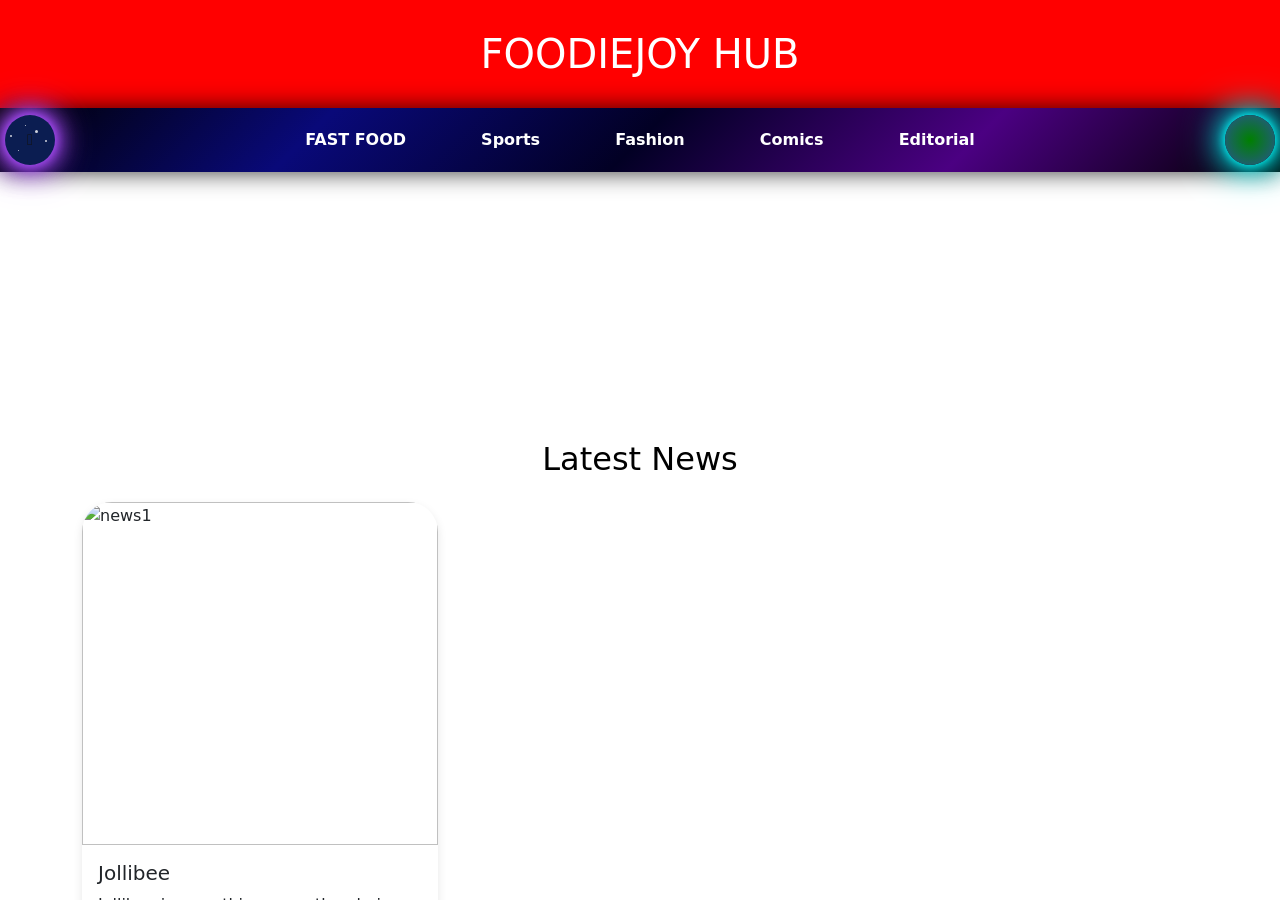
==== index.html @ 371d7bbd "Update index.html" ====
<html>
<head>  
  <meta charset="utf-8">
  <meta name="viewport" content="width=device-width, initial-scale=1.0">
  <title>FOODIEJOY HUB</title>

  <link rel="stylesheet" href="https://cdnjs.cloudflare.com/ajax/libs/font-awesome/7.0.1/css/all.min.css">
  <link href="https://cdn.jsdelivr.net/npm/bootstrap@5.3.2/dist/css/bootstrap.min.css" rel="stylesheet">
  <link rel="stylesheet" href="Ww.css">
</head>

<body>

<input type="checkbox" id="darkmode-toggle">
<label class="darkmode-toggle" for="darkmode-toggle">
<i class="fas toggle-icon"></i>

<span class="star" style="top:40%; left:10%; width:2px; height:2px"></span>
<span class="star" style="top:30%; left:60%; width:3px; height:3px;"></span>
<span class="star" style="top:70%; left:25%; width:1px; height:1px;"></span>
<span class="star" style="top:50%; left:80%; width:2px; height:2px;"></span>
<span class="star" style="top:20%; left:40%; width:1px; height:1px;"></span>

</label>

<a href="weather.html" class="earth-toggle">
<i class="fa-solid fa-earth-asia"></i>
</a>

<div class="page">

<div class="top-section">

  <header class="my_container">
    <h1>FOODIEJOY HUB</h1>
  </header>

  <nav class="menu">
    <div class="container">
      <div class="menu-items">
        <a href="index.html" class="active">FAST FOOD</a>
        <a href="spor.html">Sports</a>
        <a href="fasio.html">Fashion</a>
        <a href="comi.html">Comics</a>
        <a href="edi.html">Editorial</a>
      </div>
    </div>
  </nav>
  
  <section class="news-section container mt-5">
    <h2 class="text-center mb-4">Latest News</h2>
    <div class="row g-4">
      <div class="col-md-4">
        <div class="card news-card">
          <img src="https://i.pinimg.com/originals/87/d1/66/87d166c686ccca056ebcafba8ceae13f.jpg" class="card-img-top" alt="news1">
          <div class="card-body">
            <h5 class="card-title">Jollibee</h5>
            <p class="card-text">Jollibee is something more than being a fast-food chain; it is a cultural phenomenon identified with Filipino pride and heritage. </p>
            <a href="https://www.jollibee.com.ph/" class="btn btn-sm btn-primary">click to order</a>
          </div>
        </div>
      </div>

</div>

  <footer class="text-center text-light py-4 mt-5" style="background-color:#000;">
    <p>Emc Hoi News | News has been served</p>
  </footer>

</body>
</html>
---- Ww.css ----
.page {
background: white;
color: black;
transition: background 0.3s, color 0.3;
}

.top-section{
position: fixed;
top: 0;
left: 0;
width: 100%;
z-index: 1000;
}

.my_container h1 {
  color: white;
  text-align: center;
  text-transform: uppercase;
  padding: 30px 0;
  margin: 0;
background: red;
}

.menu {
position: relative;
z-index: 1200;
  background: linear-gradient(135deg, #000, #090979, #020024, #4b0082, #000);
animation: galaxyMove 20s ease infinite;
padding: 10px 0;
box-shadow: 0 0 25px rgba(0, 0, 0, 0.8);
}

@keyframes galaxyMove{
0% { background-position: 0% 50%; }
50% { background-position: 100% 50%; }
100% { background-position: 0% 50%; }
}

.menu-items {
  display: flex;
  justify-content: center;
  align-items: center;
  gap: 25px;
}

.menu .menu-items a {
  text-decoration: none;
  color: white;
  padding: 10px 25px;
  display: inline-block;
  font-weight: bold;
  transition: background 0.3s, transform 0.3s;
  border-radius: 5px;
}


.menu .menu-items a:hover {
  background: blue;
  transform: scale(1.05);
}

#darkmode-toggle { 
display: none; 
}

.darkmode-toggle {
  position: fixed;
  left: 5px;
  top: 115px;
  width: 50px;
  height: 50px;
  border-radius: 50%;
  cursor: pointer;
  z-index: 2000;
  display: flex;
  align-items: center;
  justify-content: center;
  background: #0b1d51;
  box-shadow: 0 0 10px #a64bf4, 0 0 20px #a64bf4, 0 0 30px #a64bf4, 0 0 40px #a64bf4;
  transition: all 0.3s;
}

.darkmode-toggle .star {
  position: absolute;
  background: white;
  border-radius: 50%;
  opacity: 0.8;
  animation: twinkle infinite alternate;
}

@keyframes twinkle {
  0% { opacity:0.3; }
  50% { opacity:1; }
  100% { opacity:0.3; }
}

.toggle-icon::before {
  content: "\f186"; 
  font-family: "Font Awesome 5 Free";
  font-weight: 900;
  color: #111;
  transition: all 0.3s;
}

#darkmode-toggle:checked + .darkmode-toggle {
  background: black;
  box-shadow: 0 0 10px #FFA500,0 0 20px #FFA500,0 0 30px #FFA500,0 0 40px #FFA500;
}

#darkmode-toggle:checked + .darkmode-toggle .toggle-icon::before {
  content: "\f185"; 
  color: orange;
}

.earth-toggle {
  position: fixed;
  right: 5px;
  top: 115px;
  width: 50px;
  height: 50px;
  display: flex;
  align-items: center;
  justify-content: center;
  font-size: 25px;
  cursor: pointer;
  z-index: 2000;
  border-radius: 50%;
  background: radial-gradient(circle at center, green, #2a5298);
  box-shadow: 0 0 10px #00ffff, 0 0 30px #00ffff, 0 0 45px #00ffff;
  animation: spinEarth 25s linear infinite;
  transition: 0.3s;
  text-decoration: none;
}

.earth-toggle:hover {
  box-shadow: 0 0 20px #00ffff, 0 0 40px #00ffff, 0 0 60px #00ffff;
}

@keyframes spinEarth {
from { transform: rotate(0deg);}
to { transform: rotate(360deg); }
}

.breaking-news-section {
  background: green;
  color: white;
  padding: 8px 15px;
  width: 100%;
  box-sizing: border-box;
  font-size: 16px;
  font-weight: bold;
  display: flex;
  align-items: center;
  overflow: hidden;
}

#bntext {
  margin-right: 15px;
  white-space: nowrap;
  color: yellow;
}

marquee {
  width: 100%;
}

.breaking-news {
  display: inline-block;
  margin-right: 80px;
  color: white;
  text-decoration: none;
}

.bntime {
  display: inline;
  margin-right: 10px;
  font-size: 12px;
  color: #ffe;
}

.news-card {
height: 550px;
border: none;
  box-shadow: 0 4px 10px rgba(0,0,0,0.1);
  transition: transform 0.3s, box-shadow 0.3s;
  border-radius: 30px;
  overflow: hidden;
  background: #fff;
margin-bottom: 30px;
transition: transform 0.3s, box-shadow 0.3s color;
}

.news-card .card-body{
display: flex;
flex-direction: column;
justify-content: space-between;
}

.news-card img {
  width: 100%;
  height: auto;
  display: block;
}

.news-card:hover {
  transform: translateY(-10px);
  box-shadow: 0 6px 15px rgba(0,0,0,0.2);
}

.panahon-section { 
padding-top: 230px
display: display;
justify-content: center;
align-items: center;
}

.panahon-section iframe {
width: 100%;
height: 71vh;
border-radius: 15px;
}


.footer{
  font-size: 14px;
  text-align: center;
  background: #000;
  color: #fff;
  padding: 20px 0;
transition: background 0.3s, color 0.3s;
}

.news-section {
padding-top: 220px;
}


#darkmode-toggle:checked ~ .page {
background: #000;
color:: #eee;
}

#darkmode-toggle:checked ~ .page .news-section { 
background: #121212; 
color: #eee;
}

#darkmode-toggle:checked ~ .page .news-section .news-card { 
background: #1e1e1e; 
color: #eee; 
}
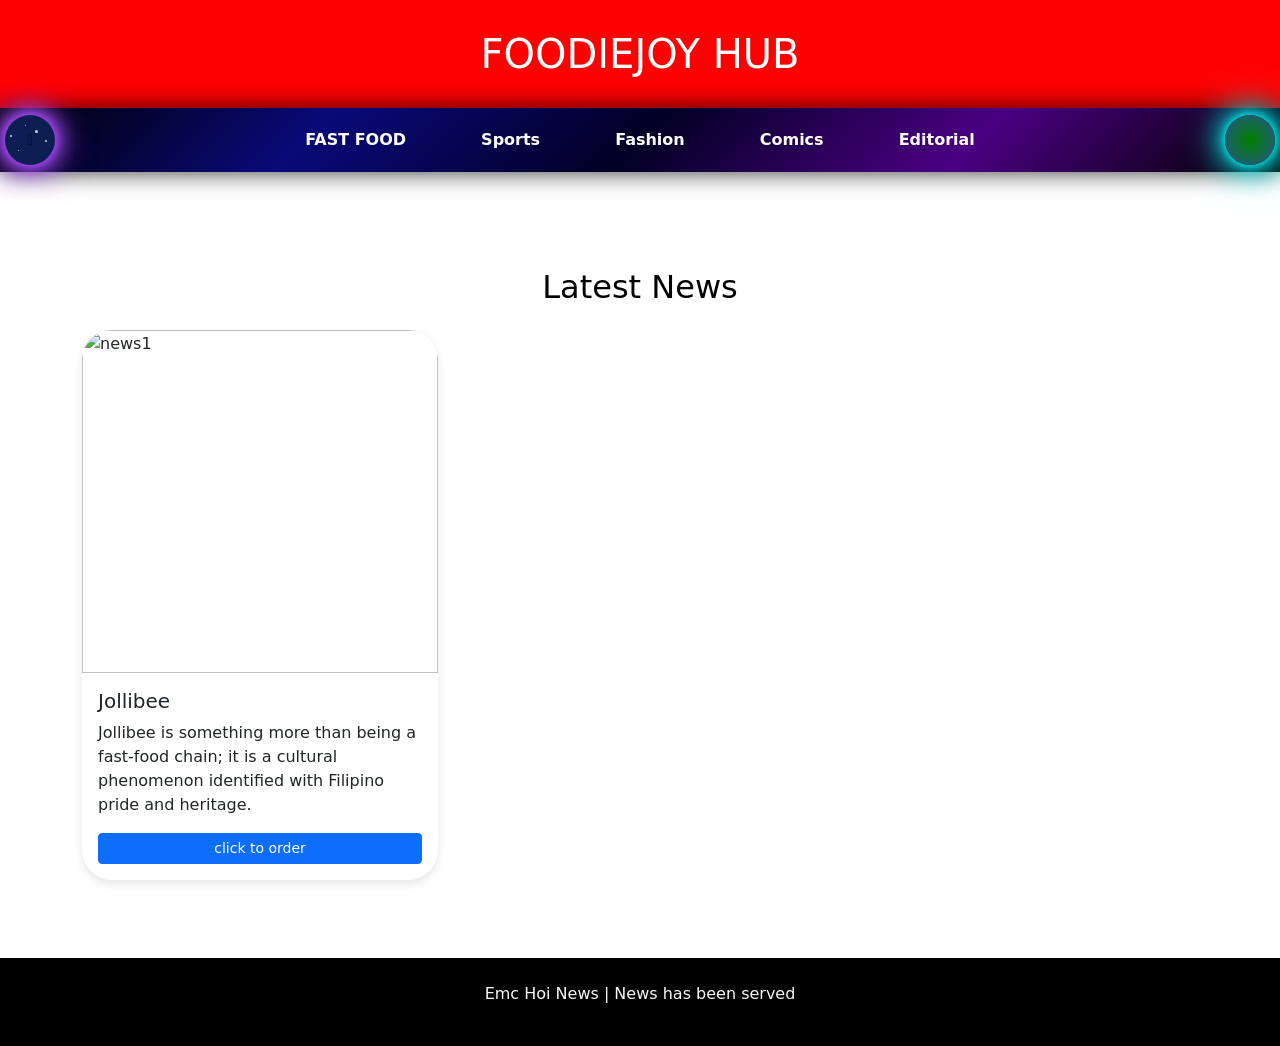
==== commit 77ea93bb: "Update index.html" ====
--- a/index.html
+++ b/index.html
@@ -46,7 +46,7 @@
       </div>
     </div>
   </nav>
-  
+</div>
   <section class="news-section container mt-5">
     <h2 class="text-center mb-4">Latest News</h2>
     <div class="row g-4">
@@ -60,6 +60,7 @@
           </div>
         </div>
       </div>
+    </div>
 
 </div>
 
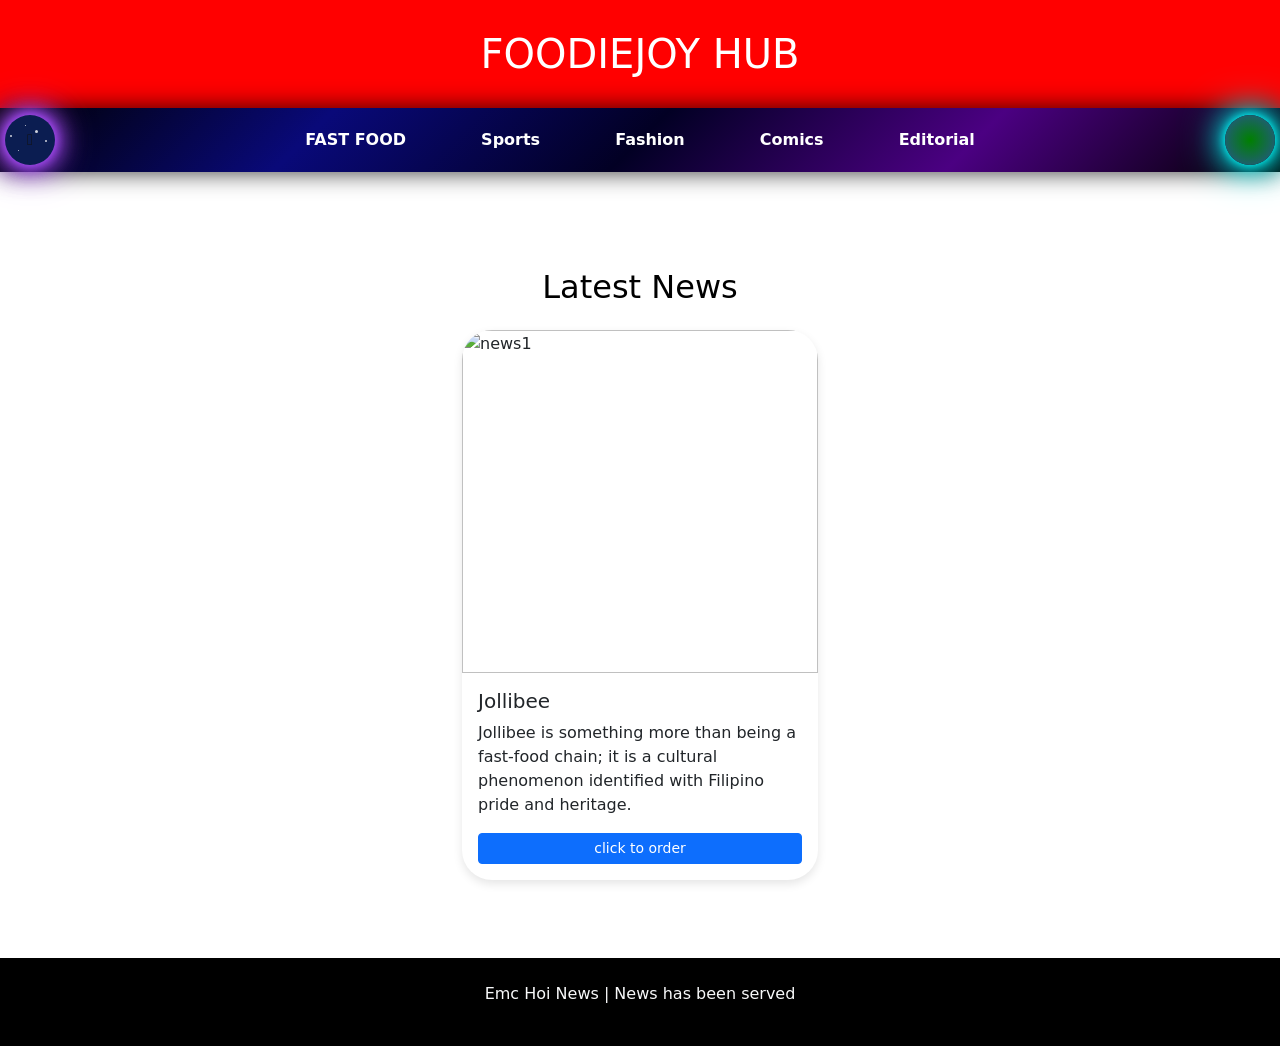
==== commit d1d62cc2: "Update index.html" ====
--- a/index.html
+++ b/index.html
@@ -49,8 +49,8 @@
 </div>
   <section class="news-section container mt-5">
     <h2 class="text-center mb-4">Latest News</h2>
-    <div class="row g-4">
-      <div class="col-md-4">
+    <div class="row g-4 justify-content-center">
+      <div class="col-12 col-md-4">
         <div class="card news-card">
           <img src="https://i.pinimg.com/originals/87/d1/66/87d166c686ccca056ebcafba8ceae13f.jpg" class="card-img-top" alt="news1">
           <div class="card-body">
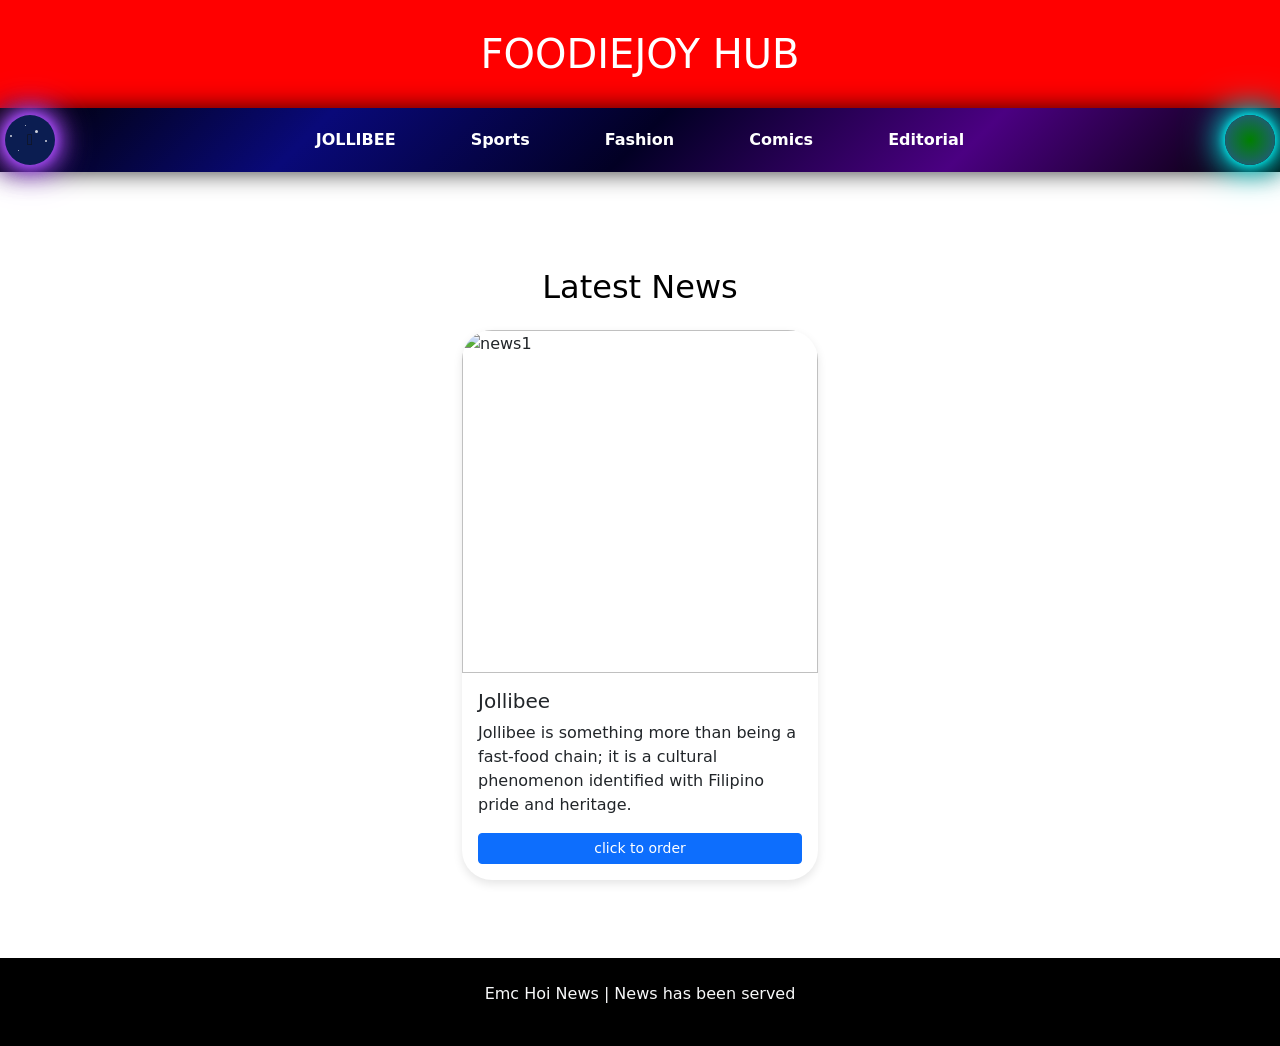
==== commit dd311fa4: "Change active menu item from 'FAST FOOD' to 'JOLLIBEE'" ====
--- a/index.html
+++ b/index.html
@@ -38,7 +38,7 @@
   <nav class="menu">
     <div class="container">
       <div class="menu-items">
-        <a href="index.html" class="active">FAST FOOD</a>
+        <a href="index.html" class="active">JOLLIBEE</a>
         <a href="spor.html">Sports</a>
         <a href="fasio.html">Fashion</a>
         <a href="comi.html">Comics</a>
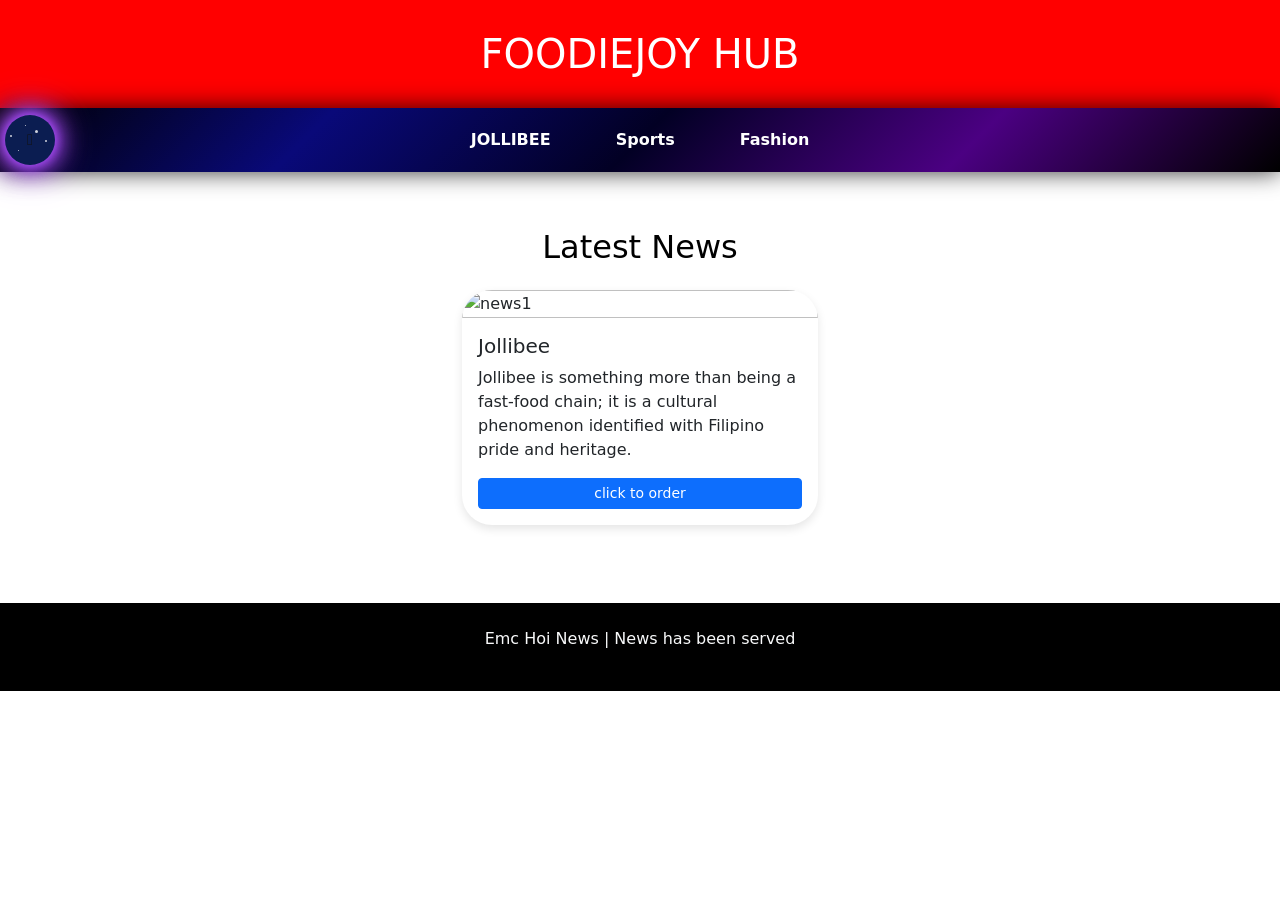
==== commit 57246cc4: "Remove links to Comics and Editorial pages" ====
--- a/index.html
+++ b/index.html
@@ -23,9 +23,6 @@
 
 </label>
 
-<a href="weather.html" class="earth-toggle">
-<i class="fa-solid fa-earth-asia"></i>
-</a>
 
 <div class="page">
 
@@ -41,8 +38,6 @@
         <a href="index.html" class="active">JOLLIBEE</a>
         <a href="spor.html">Sports</a>
         <a href="fasio.html">Fashion</a>
-        <a href="comi.html">Comics</a>
-        <a href="edi.html">Editorial</a>
       </div>
     </div>
   </nav>
--- a/Ww.css
+++ b/Ww.css
@@ -40,7 +40,8 @@
   display: flex;
   justify-content: center;
   align-items: center;
-  gap: 25px;
+  gap: 15px;
+  flex-wrap: wrap;
 }
 
 .menu .menu-items a {
@@ -179,7 +180,7 @@
 }
 
 .news-card {
-height: 550px;
+height: auto;
 border: none;
   box-shadow: 0 4px 10px rgba(0,0,0,0.1);
   transition: transform 0.3s, box-shadow 0.3s;
@@ -199,6 +200,7 @@
 .news-card img {
   width: 100%;
   height: auto;
+  object-fit: cover;
   display: block;
 }
 
@@ -231,7 +233,7 @@
 }
 
 .news-section {
-padding-top: 220px;
+padding-top: 180px;
 }
 
 
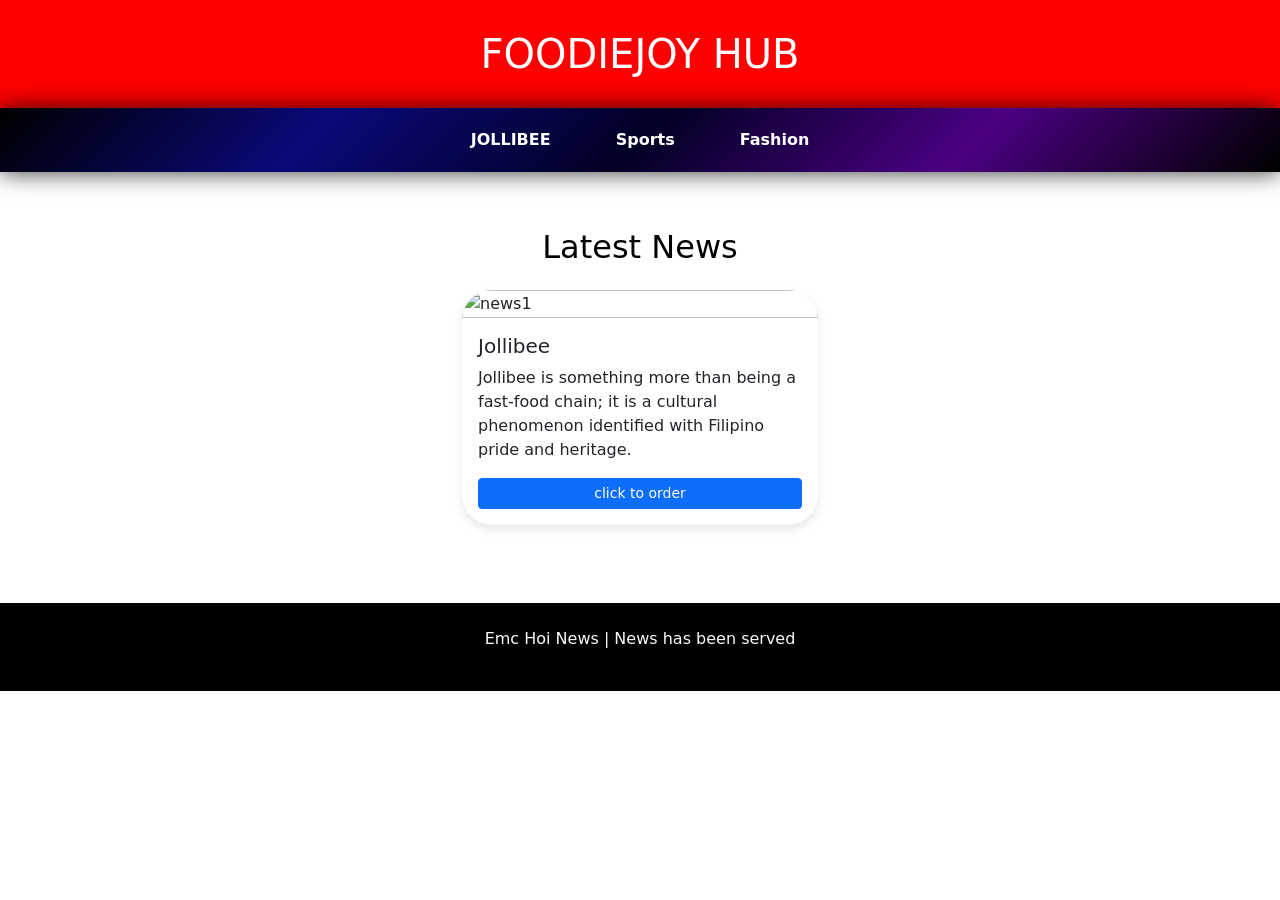
==== commit 72415368: "Remove dark mode toggle and star elements Removed dark mode toggle and associated stars from the HTM" ====
--- a/index.html
+++ b/index.html
@@ -10,19 +10,6 @@
 </head>
 
 <body>
-
-<input type="checkbox" id="darkmode-toggle">
-<label class="darkmode-toggle" for="darkmode-toggle">
-<i class="fas toggle-icon"></i>
-
-<span class="star" style="top:40%; left:10%; width:2px; height:2px"></span>
-<span class="star" style="top:30%; left:60%; width:3px; height:3px;"></span>
-<span class="star" style="top:70%; left:25%; width:1px; height:1px;"></span>
-<span class="star" style="top:50%; left:80%; width:2px; height:2px;"></span>
-<span class="star" style="top:20%; left:40%; width:1px; height:1px;"></span>
-
-</label>
-
 
 <div class="page">
 
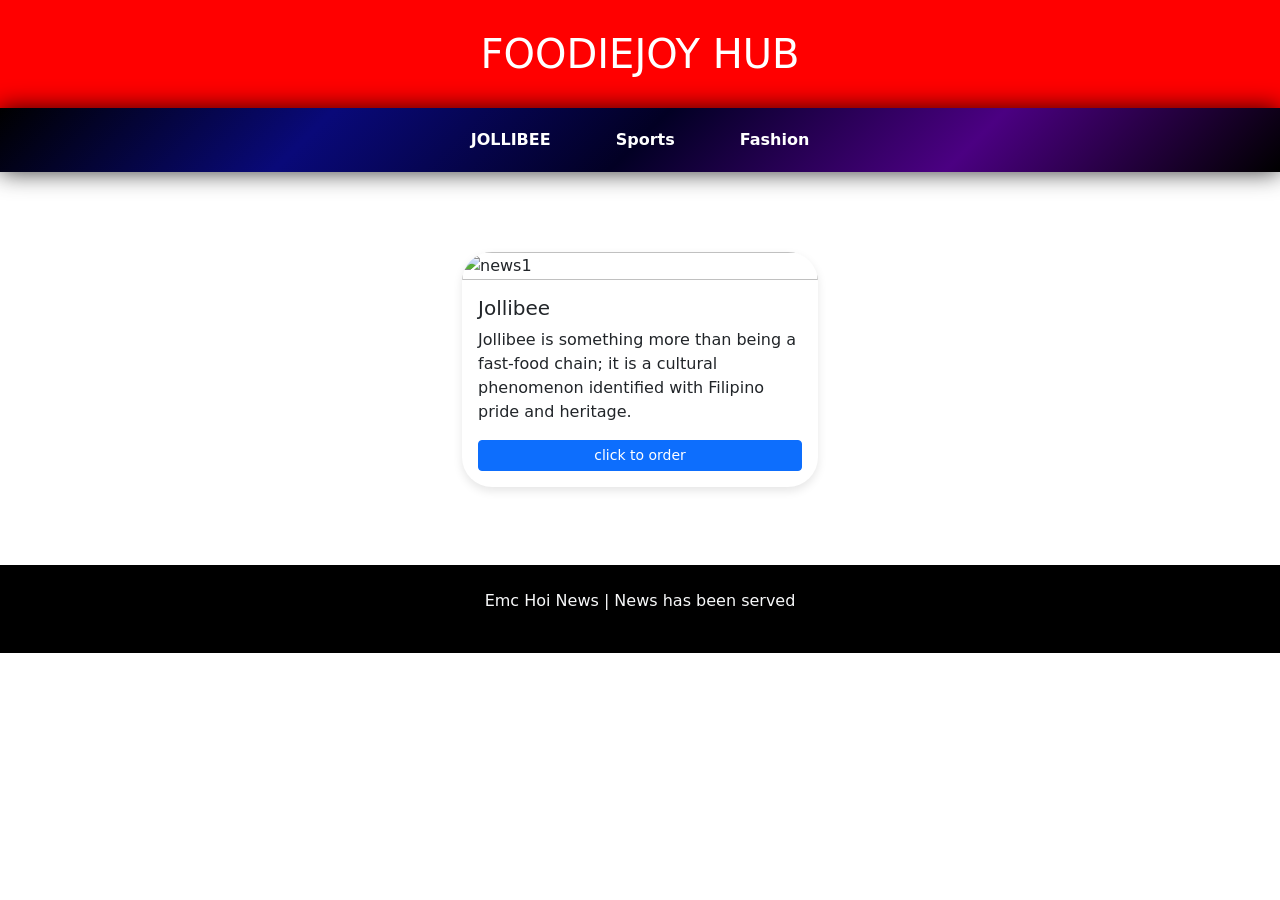
==== commit ded25f5e: "Remove 'Latest News' heading from index.html Removed the 'Latest News' heading from the news section" ====
--- a/index.html
+++ b/index.html
@@ -30,7 +30,7 @@
   </nav>
 </div>
   <section class="news-section container mt-5">
-    <h2 class="text-center mb-4">Latest News</h2>
+    <h2 class="text-center mb-4"></h2>
     <div class="row g-4 justify-content-center">
       <div class="col-12 col-md-4">
         <div class="card news-card">
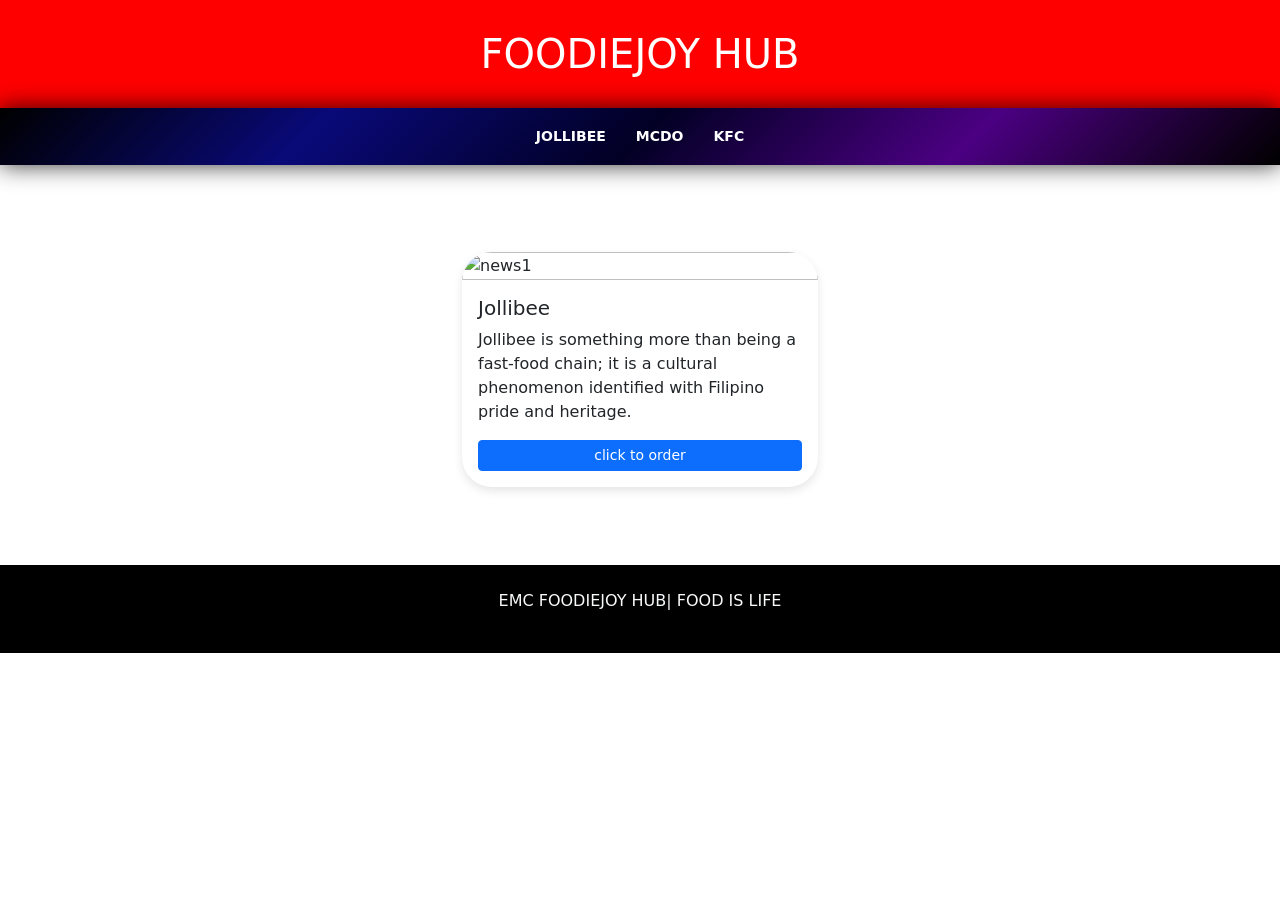
==== commit 978da6ca: "Update index.html" ====
--- a/index.html
+++ b/index.html
@@ -23,8 +23,8 @@
     <div class="container">
       <div class="menu-items">
         <a href="index.html" class="active">JOLLIBEE</a>
-        <a href="spor.html">Sports</a>
-        <a href="fasio.html">Fashion</a>
+        <a href="spor.html">MCDO</a>
+        <a href="fasio.html">KFC</a>
       </div>
     </div>
   </nav>
@@ -47,7 +47,7 @@
 </div>
 
   <footer class="text-center text-light py-4 mt-5" style="background-color:#000;">
-    <p>Emc Hoi News | News has been served</p>
+    <p>EMC FOODIEJOY HUB| FOOD IS LIFE</p>
   </footer>
 
 </body>
--- a/Ww.css
+++ b/Ww.css
@@ -40,14 +40,14 @@
   display: flex;
   justify-content: center;
   align-items: center;
-  gap: 15px;
-  flex-wrap: wrap;
+  gap: 10px;
 }
 
 .menu .menu-items a {
   text-decoration: none;
   color: white;
-  padding: 10px 25px;
+  padding: 8px 10px;
+  font-size: 14px;
   display: inline-block;
   font-weight: bold;
   transition: background 0.3s, transform 0.3s;
